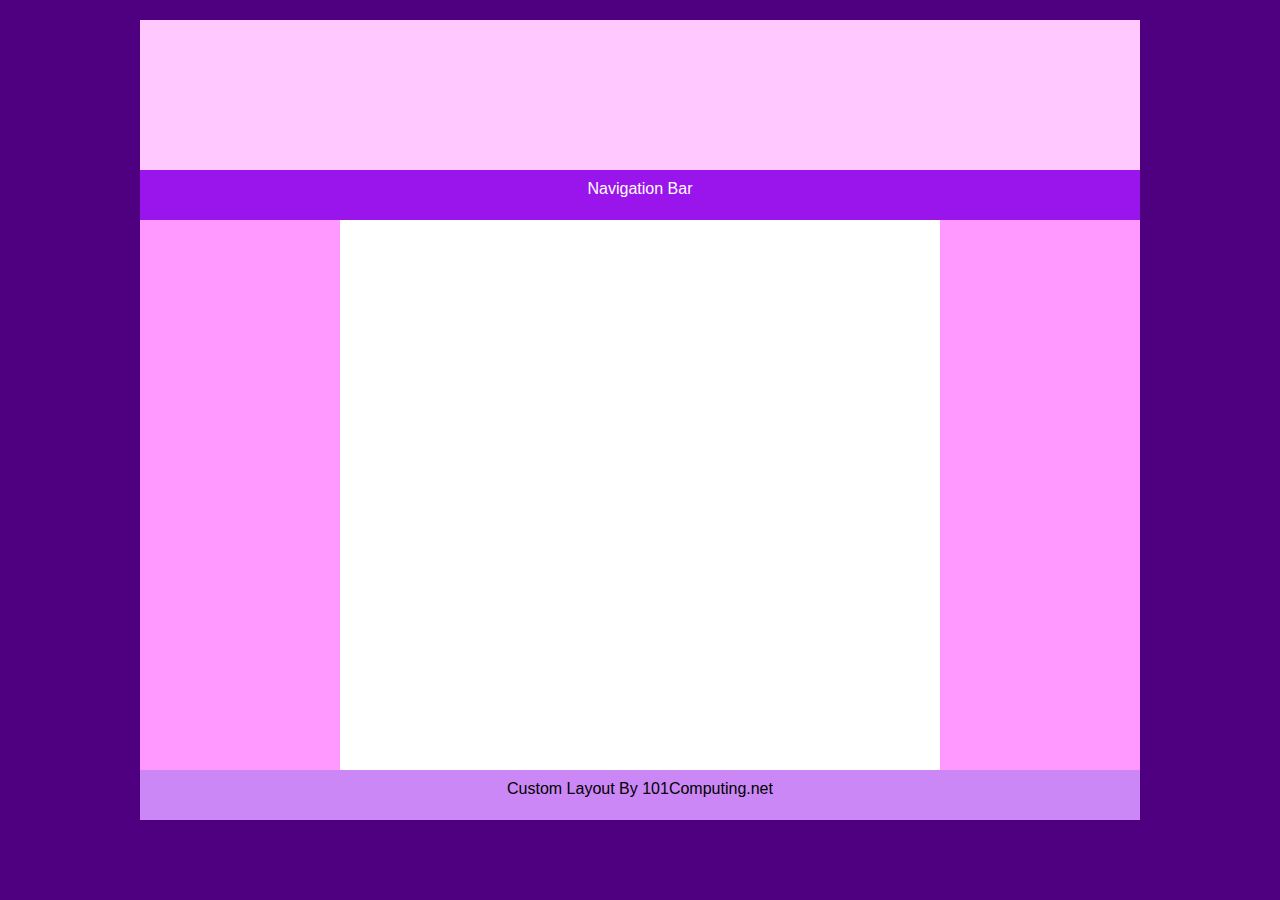
==== sample.html @ aed366a5 "1st" ====
<!DOCTYPE html>
<head>
 <meta http-equiv="content-type" content="text/html; charset=utf-8">
 <style>
BODY {
	margin: 20px 0px 20px 0px;
	background-color: #4F0080;
	font-family: arial;
	font-size: 12pt;
	}
	
.page{
	display: block;
	width: 1000px;
	min-height: 800px;
	overflow: auto;
	margin: 0px auto 0px auto;
	box-sizing: border-box;
	}
	
.pageHeader{
	background-color: #FFC9FF;
	float: left;
	clear: none;
	min-height: 150px;
	width: 100%;
	box-sizing: border-box;
	padding: 10px;
	}

.pageNavigationBar{
	background-color: #9A14EC;
	color: #FFFFFF;
	text-align: center;
	float: left;
	clear: none;
	min-height: 50px;
	width: 100%;
	box-sizing: border-box;
	padding: 10px;
	}

.pageLeftPanel{
	background-color: #FF99FF;
	float: left;
	clear: none;
	min-height: 550px;
	width: 200px;
	box-sizing: border-box;
	padding: 10px; 
	}	
	
.pageRightPanel{
	background-color: #FF99FF;
	float: right;
	clear: none;
	min-height: 550px;
	width: 200px;
	box-sizing: border-box;
	padding: 10px; 
	}
	
.pageContent{
	background-color: #FFFFFF;
	float: left;
	clear: none;
	min-height: 550px;
	width: 600px;
	box-sizing: border-box;
	padding: 10px;
	}
	
.pageFooter{
	background-color: #CB87F5;
	float: left;
	clear: none;
	min-height: 50px;
	width: 100%;
	text-align: center;
	box-sizing: border-box;
	padding: 10px;
	}
 </style>
 
 <title>Page Title</title>
</head>
<body>
<div class="page">
 <div class="pageHeader">
 
 
 </div>
 <div class="pageNavigationBar">
 Navigation Bar
 
 </div> 
 <div class="pageLeftPanel">
 
 
 </div> 
 <div class="pageContent">
 
 
 </div>
 <div class="pageRightPanel">
 
 
 </div>
 <div class="pageFooter">
 Custom Layout By 101Computing.net
 
 </div>
</div>
</body>
</html>
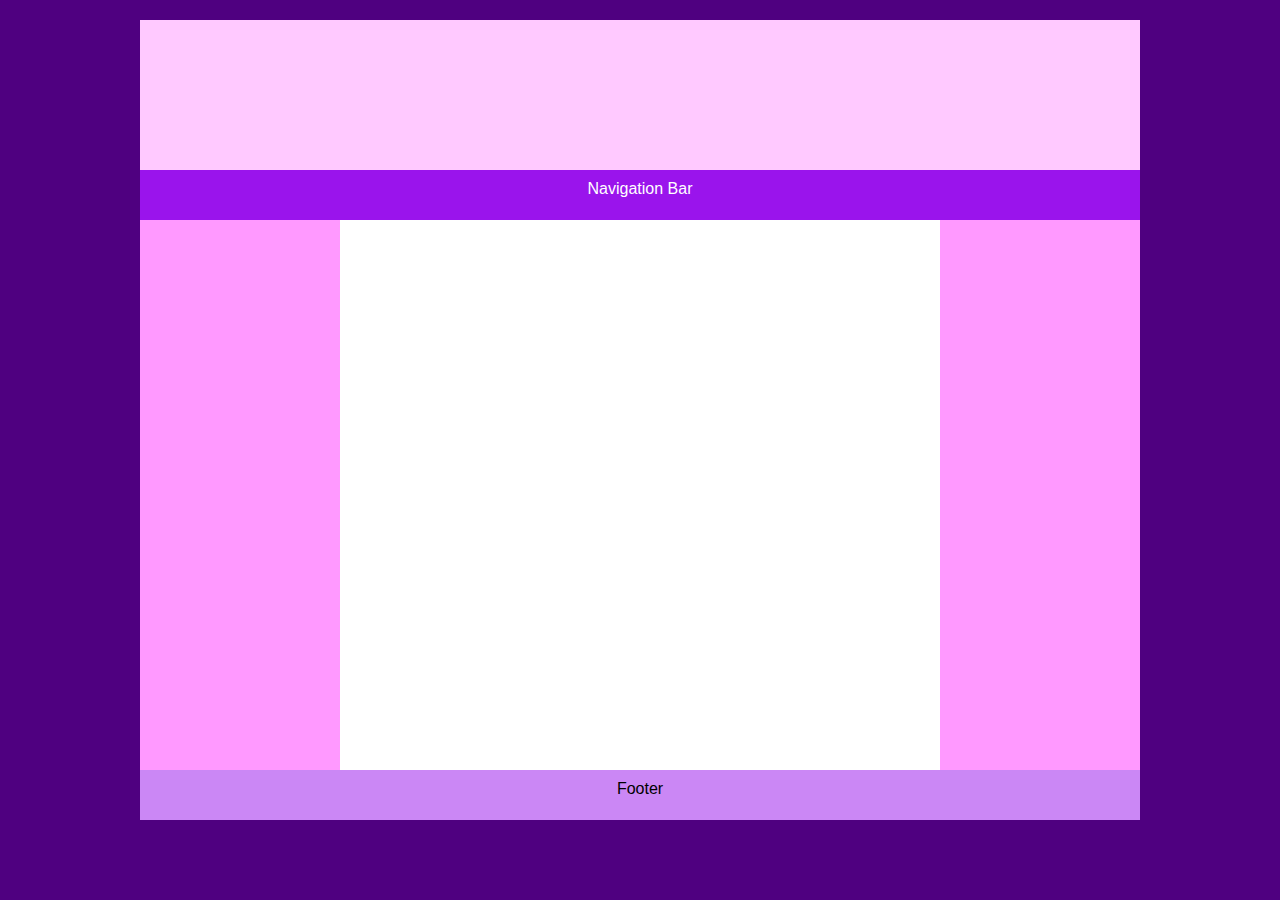
==== commit 61cd0ac0: "assignment" ====
--- a/sample.html
+++ b/sample.html
@@ -107,8 +107,7 @@
  
  </div>
  <div class="pageFooter">
- Custom Layout By 101Computing.net
- 
+ Footer
  </div>
 </div>
 </body>
